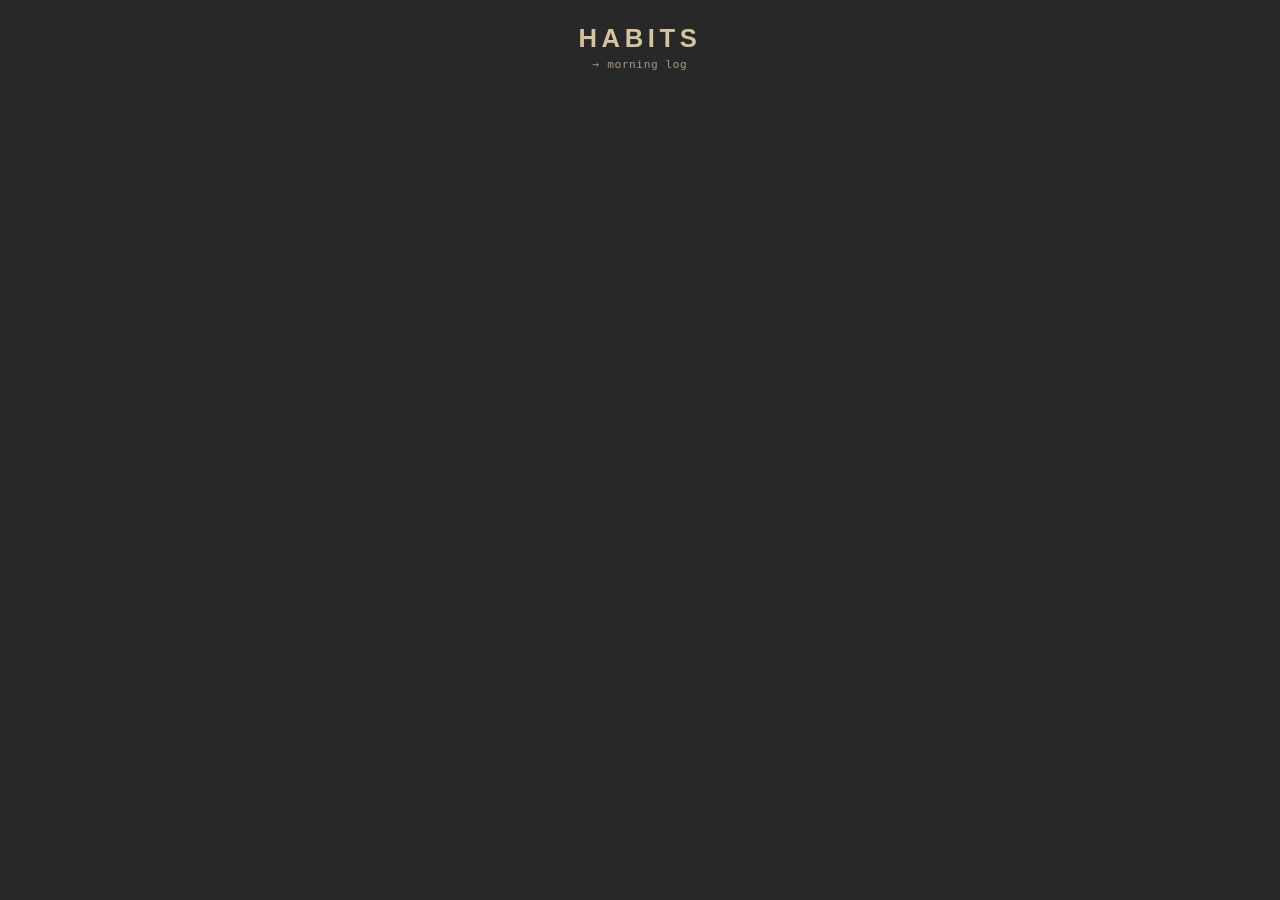
==== habits.html @ 5e9321fa "initial commit" ====
<!DOCTYPE html>
<html lang="en">
<head>
	<meta charset="UTF-8">
	<meta name="viewport" content="width=device-width, initial-scale=1.0, maximum-scale=1.0">
	<title>Habits</title>
	<link rel="stylesheet" href="/style.css">
</head>
<body>
	<header>
		<h1>Habits</h1>
		<a href="/morning" class="morning-link">→ morning log</a>
		<div class="date-line" id="dateLine"></div>
	</header>
	<div id="app"></div>
	<div id="overlay" class="overlay hidden"></div>
	<script src="/habits.js"></script>
</body>
</html>
---- style.css ----
:root {
	--gvb-bg:       #282828;
	--gvb-red:      #cc241d;
	--gvb-green:    #98971a;
	--gvb-yellow:   #d79921;
	--gvb-blue:     #458588;
	--gvb-purple:   #b16286;
	--gvb-aqua:     #689d6a;
	--gvb-gray:     #a89984;
	--gvb-gray2:    #928374;
	--gvb-red2:     #fb4934;
	--gvb-green2:   #b8bb26;
	--gvb-yellow2:  #fabd2f;
	--gvb-blue2:    #83a598;
	--gvb-purple2:  #d3869b;
	--gvb-aqua2:    #8ec07c;
	--gvb-fg:       #ebdbb2;
	--gvb-bg0_h:    #1d2021;
	--gvb-bg0:      #282828;
	--gvb-bg1:      #3c3836;
	--gvb-bg2:      #504945;
	--gvb-bg3:      #665c54;
	--gvb-bg4:      #7c6f64;
	--gvb-orange:   #d65d0e;
	--gvb-bg0_s:    #32302f;
	--gvb-fg4:      #a89984;
	--gvb-fg3:      #bdae93;
	--gvb-fg2:      #d5c4a1;
	--gvb-fg1:      #ebdbb2;
	--gvb-fg0:      #fbf1c7;
	--gvb-orange2:  #fe8019;
	--sans:    'Rajdhani', 'Roboto', sans-serif;
	--mono: 'JetBrains Mono', 'Roboto Mono', monospace;
}

* { box-sizing: border-box; margin: 0; padding: 0; }

body {
	background: var(--gvb-bg0);
	color: var(--gvb-fg1);
	font-family: var(--mono);
	min-height: 100vh;
	display: flex;
	flex-direction: column;
	align-items: center;
	padding: 1.5rem 1rem 4rem;
}

header {
	width: 100%;
	max-width: 440px;
	margin-bottom: 1.5rem;
	text-align: center;
}

h1 {
	font-family: var(--sans);
	font-weight: 700;
	font-size: 1.6rem;
	letter-spacing: 0.18em;
	text-transform: uppercase;
	color: var(--gvb-fg2);
}

.date-line {
	font-size: 0.68rem;
	color: var(--gvb-fg4);
	margin-top: 0.25rem;
	letter-spacing: 0.1em;
	text-transform: uppercase;
}

/* ── Main card ── */
.card {
	width: 100%;
	max-width: 440px;
	background: var(--gvb-bg1);
	border: 1px solid var(--gvb-bg3);
	border-radius: 3px;
	padding: 1.5rem 1.3rem;
	margin-bottom: 1rem;
}

.current-step-header {
	text-align: center;
	margin-bottom: 1.3rem;
}

.step-number-big {
	font-size: 3rem;
	line-height: 1;
}

.logged-times {
	display: flex;
	flex-direction: column;
	margin-bottom: 1.3rem;
	border: 1px solid var(--gvb-bg2);
	border-radius: 2px;
	overflow: hidden;
}

.time-row, .dur-row {
	display: flex;
	justify-content: space-between;
	align-items: center;
	padding: 0.45rem 0.7rem;
	font-size: 0.78rem;
	border-bottom: 1px solid var(--gvb-bg2);
}

.time-row { background: var(--gvb-bg0_s); }
.time-row:last-child, .dur-row:last-child { border-bottom: none; }
.time-row .label { color: var(--gvb-fg4); flex-shrink: 1; min-width: 0; margin-right: 0.6rem; white-space: nowrap; overflow: hidden; text-overflow: ellipsis; }
.time-row .val { color: var(--gvb-fg4); font-weight: 400; flex-shrink: 0; white-space: nowrap; font-size: 0.72rem; }

.dur-row {
	color: var(--gvb-fg4);
	font-weight: 500;
}
.dur-row span:last-child { color: var(--gvb-fg1); }
.logged-times > div:nth-child(even) { background: var(--gvb-bg1); }

.big-btn, .dest-btn {
	font-family: var(--sans);
	font-weight: 700;
	text-transform: uppercase;
	border-radius: 2px;
	background: var(--gvb-bg2);
	cursor: pointer;
	-webkit-tap-highlight-color: transparent;
}

.big-btn {
	width: 100%;
	padding: 1rem;
	font-size: 1.15rem;
	letter-spacing: 0.1em;
	border: 1px solid var(--gvb-fg2);
	color: var(--gvb-fg1);
	transition: filter 0.08s, transform 0.08s;
}

.big-btn:active {
	filter: brightness(0.90);
	transform: translateY(4px);
}

.big-btn:disabled {
	opacity: 0.3;
	cursor: not-allowed;
	transform: none;
}

.dest-btns {
	display: grid;
	grid-template-columns: 1fr 1fr;
	gap: 0.7rem;
	margin-bottom: 1.1rem;
}

.dest-btn {
	padding: 0.9rem 0.5rem;
	font-size: 1rem;
	letter-spacing: 0.08em;
	border: 1px solid var(--gvb-bg3);
	color: var(--gvb-fg3);
	transition: background 0.1s, border-color 0.1s, color 0.1s;
}

.dest-btn.selected, .dest-btn:active {
	background: var(--gvb-aqua);
	border-color: var(--gvb-aqua2);
	color: var(--gvb-bg0);
}

.dest-label,
.notes-row label,
.step-text .label,
.restored-badge,
.clock-label {
	font-size: 0.6rem;
	letter-spacing: 0.12em;
	text-transform: uppercase;
	color: var(--gvb-fg4);
}

.dest-label { margin-bottom: 0.5rem; }

.notes-row { margin-bottom: 1.1rem; }
.notes-row label { display: block; margin-bottom: 0.35rem; }

.notes-row input {
	width: 100%;
	padding: 0.5rem 0.65rem;
	font-family: var(--mono);
	font-size: 0.8rem;
	background: var(--gvb-bg0_s);
	border: 1px solid var(--gvb-bg3);
	border-radius: 2px;
	color: var(--gvb-fg1);
	outline: none;
}

.notes-row input:focus { border-color: var(--gvb-blue2); }

.danger-zone {
	width: 100%;
	max-width: 440px;
	display: flex;
	flex-direction: column;
	gap: 0.5rem;
}

.ghost-btn {
	width: 100%;
	padding: 0.65rem;
	font-family: var(--mono);
	font-size: 0.72rem;
	letter-spacing: 0.04em;
	border: 1px solid var(--gvb-bg3);
	border-radius: 2px;
	background: transparent;
	color: var(--gvb-fg4);
	cursor: pointer;
	-webkit-tap-highlight-color: transparent;
}

.ghost-btn.red { border-color: var(--gvb-red); color: var(--gvb-red2); }
.ghost-btn:active { opacity: 0.6; }


.toast {
	position: fixed;
	bottom: 1.5rem;
	left: 50%;
	transform: translateX(-50%) translateY(4rem);
	background: var(--gvb-bg2);
	color: var(--gvb-fg1);
	border: 1px solid var(--gvb-bg4);
	padding: 0.6rem 1.2rem;
	border-radius: 2px;
	font-size: 0.75rem;
	transition: transform 0.25s ease;
	z-index: 100;
	white-space: nowrap;
}

.toast.show { transform: translateX(-50%) translateY(0); }
.toast.error { background: var(--gvb-red); border-color: var(--gvb-red2); color: var(--gvb-fg0); }

.clock-wrap {
	text-align: center;
	margin-bottom: 1.2rem;
	padding: 0.7rem 0;
	border-top: 1px solid var(--gvb-bg2);
	border-bottom: 1px solid var(--gvb-bg2);
}

.clock-label { margin-bottom: 0.2rem; }

.clock-display {
	font-family: var(--sans);
	font-weight: 700;
	font-size: 2.8rem;
	line-height: 1;
	color: var(--gvb-fg1);
	letter-spacing: 0.06em;
}

/* ── Habit tracker ── */

.morning-link {
	display: block;
	font-size: 0.7rem;
	color: var(--gvb-fg4);
	text-decoration: none;
	margin-top: 0.3rem;
	letter-spacing: 0.05em;
}
.morning-link:hover { color: var(--gvb-fg2); }

.group-header {
	font-variant: small-caps;
	font-size: 0.75rem;
	color: var(--gvb-fg4);
	letter-spacing: 0.1em;
	margin-top: 1.25rem;
	margin-bottom: 0.3rem;
}
.card > .group-header:first-child { margin-top: 0; }

.group-divider {
	height: 1px;
	background: var(--gvb-bg3);
	margin-bottom: 0.7rem;
}

.habit-row { margin-bottom: 0.9rem; }

.habit-label-row {
	display: flex;
	align-items: center;
	gap: 0.45rem;
	cursor: pointer;
	user-select: none;
}

.habit-caret {
	font-size: 0.6rem;
	color: var(--gvb-fg4);
	flex-shrink: 0;
	display: inline-block;
	transition: transform 0.2s ease;
}
.habit-caret.open { transform: rotate(90deg); }

.habit-name {
	flex: 1;
	font-size: 0.92rem;
	color: var(--gvb-fg1);
}

.habit-dots {
	display: flex;
	align-items: center;
	gap: 5px;
	flex-shrink: 0;
}

.habit-dot {
	width: 8px;
	height: 8px;
	border-radius: 50%;
	background: var(--gvb-bg2);
	flex-shrink: 0;
	display: inline-block;
}
.habit-dot.today {
	width: 10px;
	height: 10px;
	background: var(--gvb-bg3);
	cursor: pointer;
}
.habit-dot.done       { background: var(--gvb-aqua2); }
.habit-dot.today.done { background: var(--gvb-aqua); }

.habit-bar {
	display: flex;
	gap: 1px;
	height: 4px;
	margin-top: 5px;
}
.habit-bar-seg      { flex: 1; background: var(--gvb-bg2); border-radius: 1px; }
.habit-bar-seg.done { background: rgba(104, 157, 106, 0.6); }

.habit-accordion {
	max-height: 0;
	overflow: hidden;
	transition: max-height 0.22s ease;
}
.habit-accordion.open { max-height: 160px; }

.habit-criterion {
	padding: 0.5rem 0 0.3rem 1.1rem;
	font-size: 0.78rem;
	color: var(--gvb-fg4);
	line-height: 1.5;
}

.habit-heatmap-btn {
	width: auto;
	padding: 0.3rem 0.6rem;
	font-size: 0.7rem;
	margin-left: 1.1rem;
	margin-bottom: 0.4rem;
}

.overlay {
	position: fixed;
	inset: 0;
	background: rgba(29, 32, 33, 0.9);
	display: flex;
	align-items: center;
	justify-content: center;
	z-index: 100;
	padding: 1rem;
}
.overlay.hidden { display: none; }

.heatmap-card {
	background: var(--gvb-bg1);
	border: 1px solid var(--gvb-bg3);
	border-radius: 3px;
	padding: 1.25rem;
	max-width: 90vw;
	overflow-x: auto;
}

.heatmap-header {
	display: flex;
	justify-content: space-between;
	align-items: center;
	margin-bottom: 0.6rem;
	color: var(--gvb-fg1);
	font-size: 0.95rem;
}

.heatmap-close {
	width: auto;
	padding: 0.25rem 0.5rem;
	font-size: 0.75rem;
}

.heatmap-months {
	display: grid;
	grid-template-columns: repeat(52, 10px);
	gap: 2px;
	margin-bottom: 3px;
	font-size: 0.6rem;
	color: var(--gvb-fg4);
}

.heatmap-grid {
	display: grid;
	grid-template-rows: repeat(7, 10px);
	grid-auto-flow: column;
	gap: 2px;
}

.heatmap-cell {
	width: 10px;
	height: 10px;
	background: var(--gvb-bg2);
	border-radius: 1px;
}
.heatmap-cell.done { background: var(--gvb-aqua); }
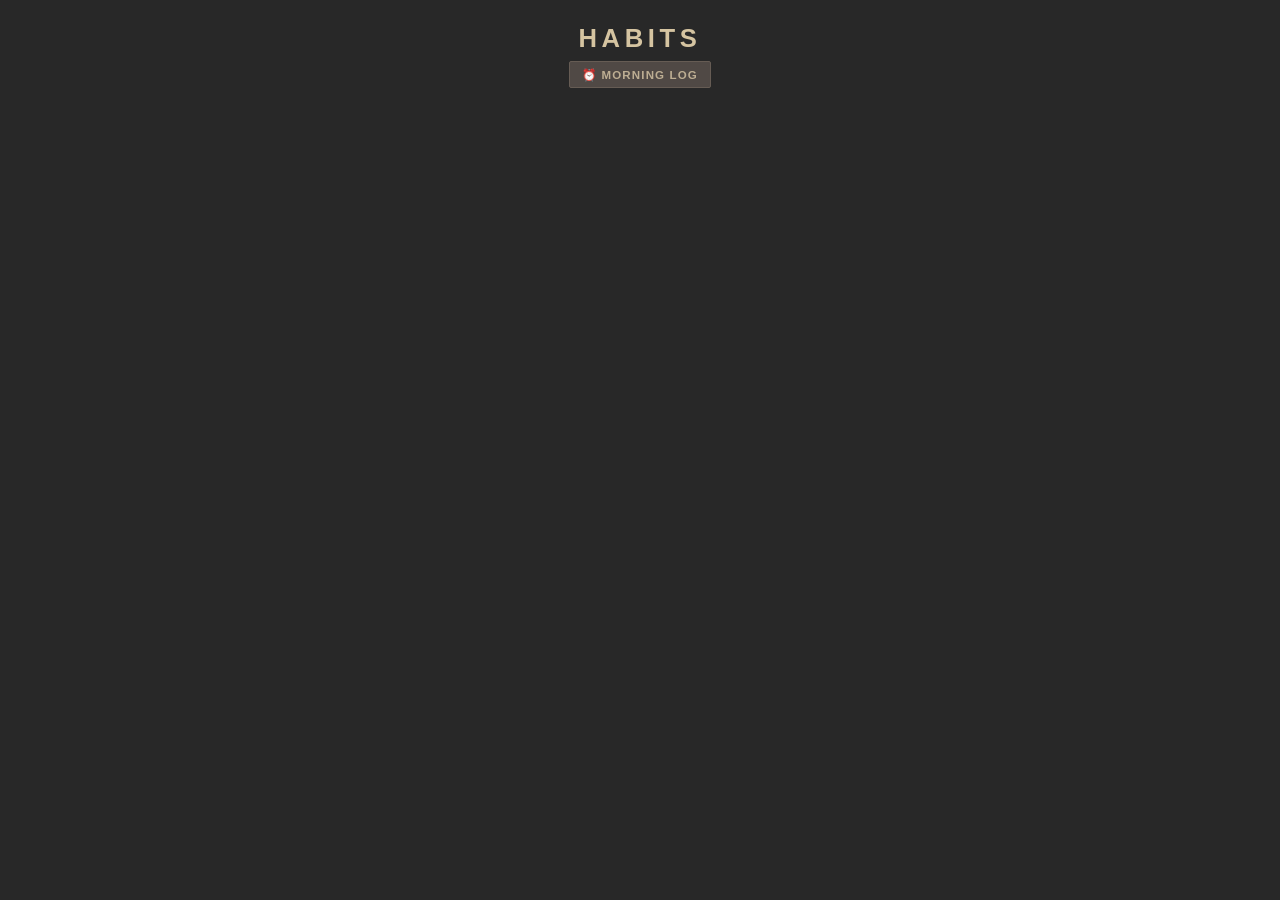
==== commit a24c3c43: "add habit tracker: inline heatmap, button accessibility, dot tweaks - index.html renamed to morning." ====
--- a/habits.html
+++ b/habits.html
@@ -9,7 +9,7 @@
 <body>
 	<header>
 		<h1>Habits</h1>
-		<a href="/morning" class="morning-link">→ morning log</a>
+		<a href="/morning" class="morning-btn">⏰ morning log</a>
 		<div class="date-line" id="dateLine"></div>
 	</header>
 	<div id="app"></div>
--- a/style.css
+++ b/style.css
@@ -270,41 +270,64 @@
 
 /* ── Habit tracker ── */
 
-.morning-link {
-	display: block;
-	font-size: 0.7rem;
-	color: var(--gvb-fg4);
+.morning-btn {
+	display: inline-block;
+	font-family: var(--sans);
+	font-weight: 700;
+	font-size: 0.72rem;
+	text-transform: uppercase;
+	letter-spacing: 0.1em;
+	color: var(--gvb-fg3);
 	text-decoration: none;
-	margin-top: 0.3rem;
-	letter-spacing: 0.05em;
-}
-.morning-link:hover { color: var(--gvb-fg2); }
+	border: 1px solid var(--gvb-bg3);
+	border-radius: 2px;
+	padding: 0.35rem 0.75rem;
+	margin-top: 0.5rem;
+	background: var(--gvb-bg2);
+	-webkit-tap-highlight-color: transparent;
+}
+.morning-btn:hover { border-color: var(--gvb-fg4); color: var(--gvb-fg1); }
 
 .group-header {
 	font-variant: small-caps;
-	font-size: 0.75rem;
-	color: var(--gvb-fg4);
-	letter-spacing: 0.1em;
+	font-size: 0.78rem;
+	font-weight: 600;
+	color: var(--gvb-fg3);
+	letter-spacing: 0.12em;
 	margin-top: 1.25rem;
-	margin-bottom: 0.3rem;
+	margin-bottom: 0.4rem;
 }
 .card > .group-header:first-child { margin-top: 0; }
 
 .group-divider {
 	height: 1px;
-	background: var(--gvb-bg3);
-	margin-bottom: 0.7rem;
-}
-
-.habit-row { margin-bottom: 0.9rem; }
+	background: var(--gvb-bg4);
+	margin-bottom: 0.85rem;
+}
+
+.habit-row { margin-bottom: 1.4rem; }
 
 .habit-label-row {
+	display: flex;
+	align-items: center;
+	gap: 0.45rem;
+}
+
+.habit-label-toggle {
 	display: flex;
 	align-items: center;
 	gap: 0.45rem;
 	cursor: pointer;
 	user-select: none;
-}
+	border: none;
+	background: none;
+	padding: 0;
+	font: inherit;
+	color: inherit;
+	-webkit-tap-highlight-color: transparent;
+}
+
+.habit-dots { margin-left: auto; }
 
 .habit-caret {
 	font-size: 0.6rem;
@@ -319,6 +342,10 @@
 	flex: 1;
 	font-size: 0.92rem;
 	color: var(--gvb-fg1);
+	min-width: 0;
+	overflow: hidden;
+	text-overflow: ellipsis;
+	white-space: nowrap;
 }
 
 .habit-dots {
@@ -329,21 +356,25 @@
 }
 
 .habit-dot {
-	width: 8px;
-	height: 8px;
+	width: 14px;
+	height: 14px;
 	border-radius: 50%;
 	background: var(--gvb-bg2);
 	flex-shrink: 0;
 	display: inline-block;
 }
 .habit-dot.today {
-	width: 10px;
-	height: 10px;
+	width: 18px;
+	height: 18px;
 	background: var(--gvb-bg3);
 	cursor: pointer;
+	border: none;
+	padding: 0;
+	-webkit-tap-highlight-color: transparent;
 }
 .habit-dot.done       { background: var(--gvb-aqua2); }
 .habit-dot.today.done { background: var(--gvb-aqua); }
+.habit-dots.weekly .habit-dot { border-radius: 2px; }
 
 .habit-bar {
 	display: flex;
@@ -359,7 +390,7 @@
 	overflow: hidden;
 	transition: max-height 0.22s ease;
 }
-.habit-accordion.open { max-height: 160px; }
+.habit-accordion.open { max-height: 300px; }
 
 .habit-criterion {
 	padding: 0.5rem 0 0.3rem 1.1rem;
@@ -376,6 +407,13 @@
 	margin-bottom: 0.4rem;
 }
 
+.habit-inline-heatmap {
+	margin-left: 1.1rem;
+	margin-top: 0.5rem;
+	overflow-x: auto;
+	padding-bottom: 0.4rem;
+}
+
 .overlay {
 	position: fixed;
 	inset: 0;
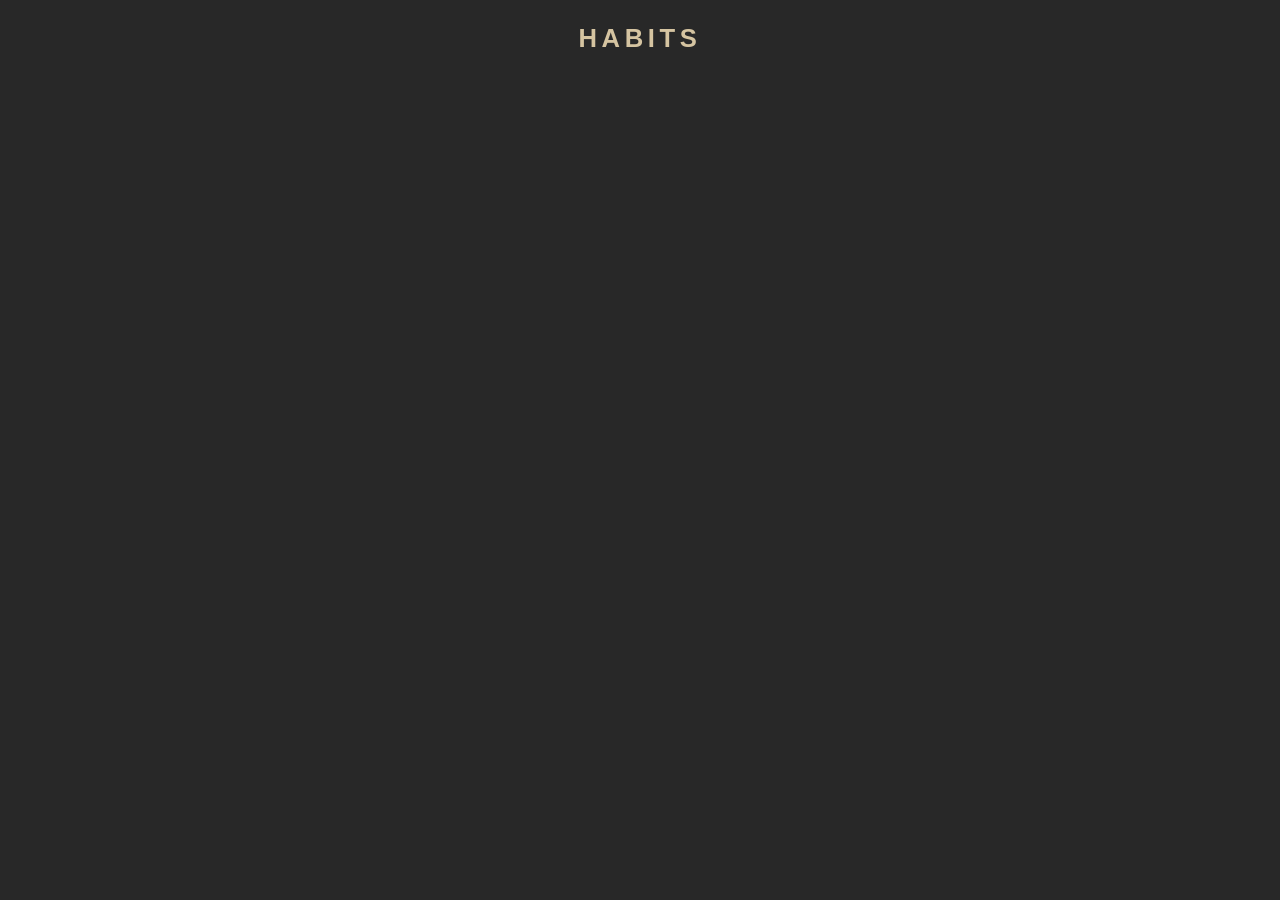
==== commit 88e27457: "remove morning log button and unused today field from habits API Co-Authored-By: Claude Opus 4.8 <no" ====
--- a/habits.html
+++ b/habits.html
@@ -9,8 +9,7 @@
 <body>
 	<header>
 		<h1>Habits</h1>
-		<a href="/morning" class="morning-btn">⏰ morning log</a>
-		<div class="date-line" id="dateLine"></div>
+<div class="date-line" id="dateLine"></div>
 	</header>
 	<div id="app"></div>
 	<div id="overlay" class="overlay hidden"></div>
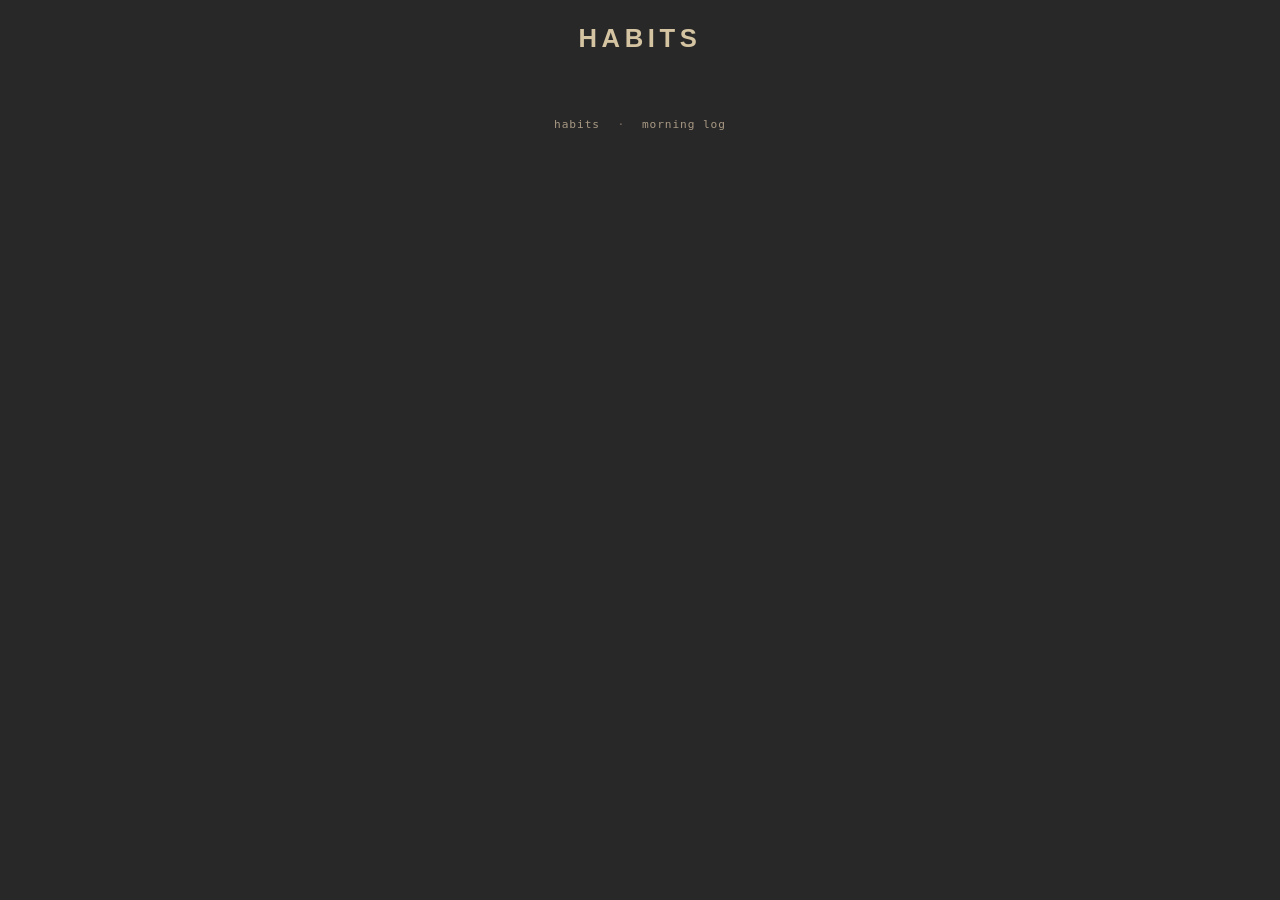
==== commit 49c6029a: "nav, heatmap tuning, single accordion, habits.json config - footer with habits/morning log links on " ====
--- a/habits.html
+++ b/habits.html
@@ -12,7 +12,11 @@
 <div class="date-line" id="dateLine"></div>
 	</header>
 	<div id="app"></div>
-	<div id="overlay" class="overlay hidden"></div>
+	<footer>
+		<a href="/" class="footer-link">habits</a>
+		<span class="footer-sep">·</span>
+		<a href="/morning" class="footer-link">morning log</a>
+	</footer>
 	<script src="/habits.js"></script>
 </body>
 </html>
--- a/style.css
+++ b/style.css
@@ -268,25 +268,24 @@
 	letter-spacing: 0.06em;
 }
 
+footer {
+	width: 100%;
+	max-width: 440px;
+	text-align: center;
+	margin-top: 2rem;
+}
+
+.footer-link {
+	font-size: 0.7rem;
+	color: var(--gvb-fg4);
+	text-decoration: none;
+	letter-spacing: 0.08em;
+}
+.footer-link:hover { color: var(--gvb-fg2); }
+.footer-sep { color: var(--gvb-bg4); margin: 0 0.5rem; font-size: 0.7rem; }
+
 /* ── Habit tracker ── */
 
-.morning-btn {
-	display: inline-block;
-	font-family: var(--sans);
-	font-weight: 700;
-	font-size: 0.72rem;
-	text-transform: uppercase;
-	letter-spacing: 0.1em;
-	color: var(--gvb-fg3);
-	text-decoration: none;
-	border: 1px solid var(--gvb-bg3);
-	border-radius: 2px;
-	padding: 0.35rem 0.75rem;
-	margin-top: 0.5rem;
-	background: var(--gvb-bg2);
-	-webkit-tap-highlight-color: transparent;
-}
-.morning-btn:hover { border-color: var(--gvb-fg4); color: var(--gvb-fg1); }
 
 .group-header {
 	font-variant: small-caps;
@@ -327,8 +326,6 @@
 	-webkit-tap-highlight-color: transparent;
 }
 
-.habit-dots { margin-left: auto; }
-
 .habit-caret {
 	font-size: 0.6rem;
 	color: var(--gvb-fg4);
@@ -353,6 +350,7 @@
 	align-items: center;
 	gap: 5px;
 	flex-shrink: 0;
+	margin-left: auto;
 }
 
 .habit-dot {
@@ -399,14 +397,6 @@
 	line-height: 1.5;
 }
 
-.habit-heatmap-btn {
-	width: auto;
-	padding: 0.3rem 0.6rem;
-	font-size: 0.7rem;
-	margin-left: 1.1rem;
-	margin-bottom: 0.4rem;
-}
-
 .habit-inline-heatmap {
 	margin-left: 1.1rem;
 	margin-top: 0.5rem;
@@ -414,50 +404,6 @@
 	padding-bottom: 0.4rem;
 }
 
-.overlay {
-	position: fixed;
-	inset: 0;
-	background: rgba(29, 32, 33, 0.9);
-	display: flex;
-	align-items: center;
-	justify-content: center;
-	z-index: 100;
-	padding: 1rem;
-}
-.overlay.hidden { display: none; }
-
-.heatmap-card {
-	background: var(--gvb-bg1);
-	border: 1px solid var(--gvb-bg3);
-	border-radius: 3px;
-	padding: 1.25rem;
-	max-width: 90vw;
-	overflow-x: auto;
-}
-
-.heatmap-header {
-	display: flex;
-	justify-content: space-between;
-	align-items: center;
-	margin-bottom: 0.6rem;
-	color: var(--gvb-fg1);
-	font-size: 0.95rem;
-}
-
-.heatmap-close {
-	width: auto;
-	padding: 0.25rem 0.5rem;
-	font-size: 0.75rem;
-}
-
-.heatmap-months {
-	display: grid;
-	grid-template-columns: repeat(52, 10px);
-	gap: 2px;
-	margin-bottom: 3px;
-	font-size: 0.6rem;
-	color: var(--gvb-fg4);
-}
 
 .heatmap-grid {
 	display: grid;
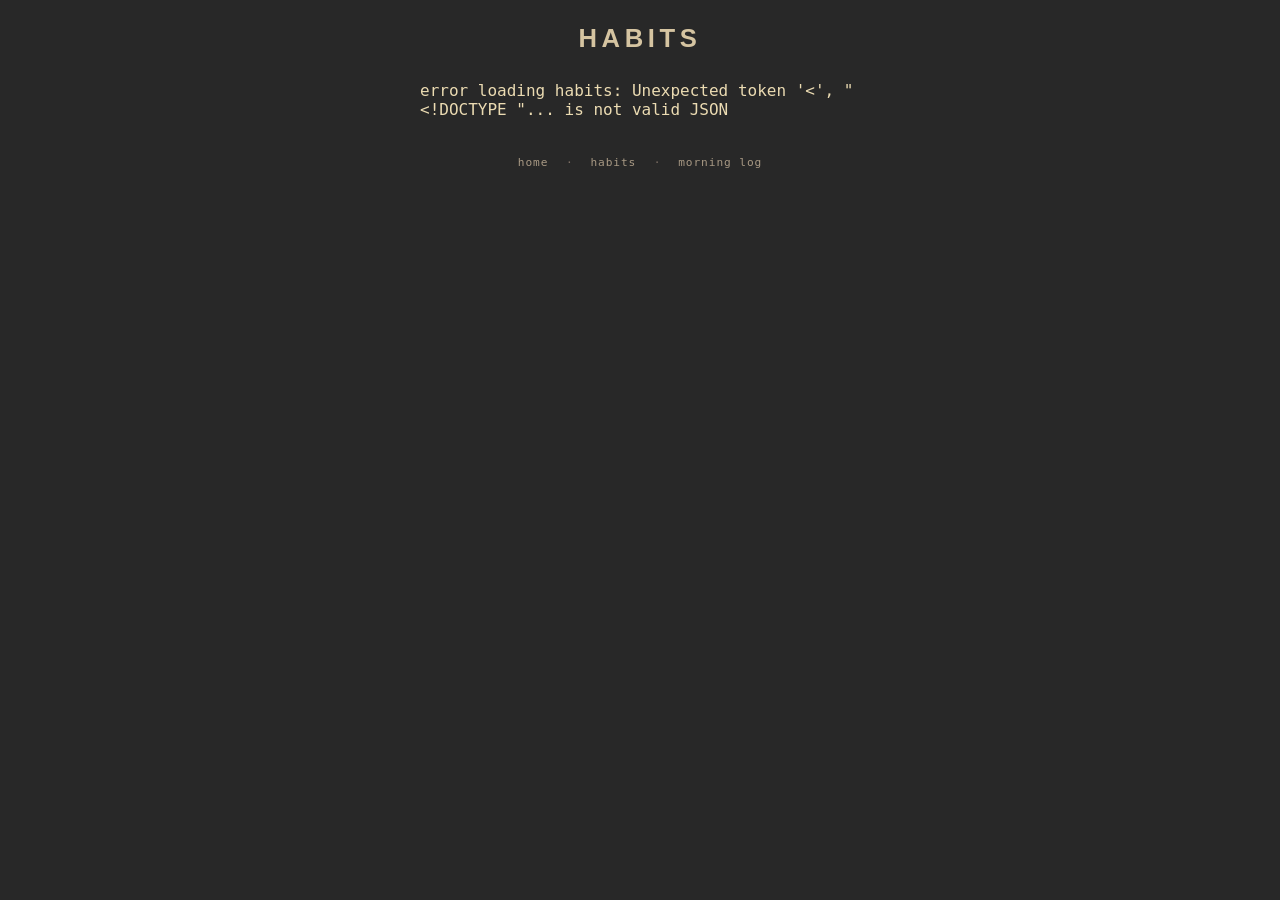
==== commit 1dbe01d5: "add landing page at /, move habits to /habits Co-Authored-By: Claude Sonnet 4.6 <noreply@anthropic.c" ====
--- a/habits.html
+++ b/habits.html
@@ -13,7 +13,9 @@
 	</header>
 	<div id="app"></div>
 	<footer>
-		<a href="/" class="footer-link">habits</a>
+		<a href="/" class="footer-link">home</a>
+		<span class="footer-sep">·</span>
+		<a href="/habits" class="footer-link">habits</a>
 		<span class="footer-sep">·</span>
 		<a href="/morning" class="footer-link">morning log</a>
 	</footer>
--- a/style.css
+++ b/style.css
@@ -70,6 +70,11 @@
 	text-transform: uppercase;
 }
 
+#app {
+	width: 100%;
+	max-width: 440px;
+}
+
 /* ── Main card ── */
 .card {
 	width: 100%;
@@ -169,8 +174,8 @@
 }
 
 .dest-btn.selected, .dest-btn:active {
-	background: var(--gvb-aqua);
-	border-color: var(--gvb-aqua2);
+	background: var(--gvb-fg1);
+	border-color: var(--gvb-fg2);
 	color: var(--gvb-bg0);
 }
 
@@ -284,10 +289,23 @@
 .footer-link:hover { color: var(--gvb-fg2); }
 .footer-sep { color: var(--gvb-bg4); margin: 0 0.5rem; font-size: 0.7rem; }
 
+.nav-link {
+	display: block;
+	padding: 0.6rem 0.8rem;
+	color: var(--gvb-fg1);
+	text-decoration: none;
+	font-family: var(--sans);
+	font-size: 1rem;
+	border-bottom: 1px solid var(--gvb-bg3);
+}
+.nav-link:last-child { border-bottom: none; }
+.nav-link:hover { color: var(--gvb-fg0); background: var(--gvb-bg1); }
+
 /* ── Habit tracker ── */
 
 
 .group-header {
+	font-family: var(--mono);
 	font-variant: small-caps;
 	font-size: 0.78rem;
 	font-weight: 600;
@@ -316,6 +334,8 @@
 	display: flex;
 	align-items: center;
 	gap: 0.45rem;
+	flex: 1;
+	min-width: 0;
 	cursor: pointer;
 	user-select: none;
 	border: none;
@@ -326,23 +346,17 @@
 	-webkit-tap-highlight-color: transparent;
 }
 
-.habit-caret {
-	font-size: 0.6rem;
-	color: var(--gvb-fg4);
-	flex-shrink: 0;
-	display: inline-block;
-	transition: transform 0.2s ease;
-}
-.habit-caret.open { transform: rotate(90deg); }
 
 .habit-name {
 	flex: 1;
+	font-family: var(--sans);
 	font-size: 0.92rem;
 	color: var(--gvb-fg1);
 	min-width: 0;
 	overflow: hidden;
 	text-overflow: ellipsis;
 	white-space: nowrap;
+	text-align: left;
 }
 
 .habit-dots {
@@ -350,7 +364,6 @@
 	align-items: center;
 	gap: 5px;
 	flex-shrink: 0;
-	margin-left: auto;
 }
 
 .habit-dot {
@@ -360,18 +373,22 @@
 	background: var(--gvb-bg2);
 	flex-shrink: 0;
 	display: inline-block;
-}
-.habit-dot.today {
-	width: 18px;
-	height: 18px;
-	background: var(--gvb-bg3);
-	cursor: pointer;
 	border: none;
 	padding: 0;
+	cursor: default;
+}
+.habit-dot.today, .habit-dot.yesterday {
+	cursor: pointer;
 	-webkit-tap-highlight-color: transparent;
 }
-.habit-dot.done       { background: var(--gvb-aqua2); }
-.habit-dot.today.done { background: var(--gvb-aqua); }
+.habit-dot.today {
+	width: 26px;
+	height: 26px;
+	background: var(--gvb-bg3);
+}
+.habit-dot.done       { background: var(--gvb-fg3); }
+.habit-dot.today.done { background: var(--gvb-fg1); }
+.habit-dot:disabled   { opacity: 0.4; }
 .habit-dots.weekly .habit-dot { border-radius: 2px; }
 
 .habit-bar {
@@ -381,7 +398,7 @@
 	margin-top: 5px;
 }
 .habit-bar-seg      { flex: 1; background: var(--gvb-bg2); border-radius: 1px; }
-.habit-bar-seg.done { background: rgba(104, 157, 106, 0.6); }
+.habit-bar-seg.done { background: var(--gvb-fg3); }
 
 .habit-accordion {
 	max-height: 0;
@@ -392,6 +409,7 @@
 
 .habit-criterion {
 	padding: 0.5rem 0 0.3rem 1.1rem;
+	font-family: var(--sans);
 	font-size: 0.78rem;
 	color: var(--gvb-fg4);
 	line-height: 1.5;
@@ -418,4 +436,4 @@
 	background: var(--gvb-bg2);
 	border-radius: 1px;
 }
-.heatmap-cell.done { background: var(--gvb-aqua); }
+.heatmap-cell.done { background: var(--gvb-fg1); }
